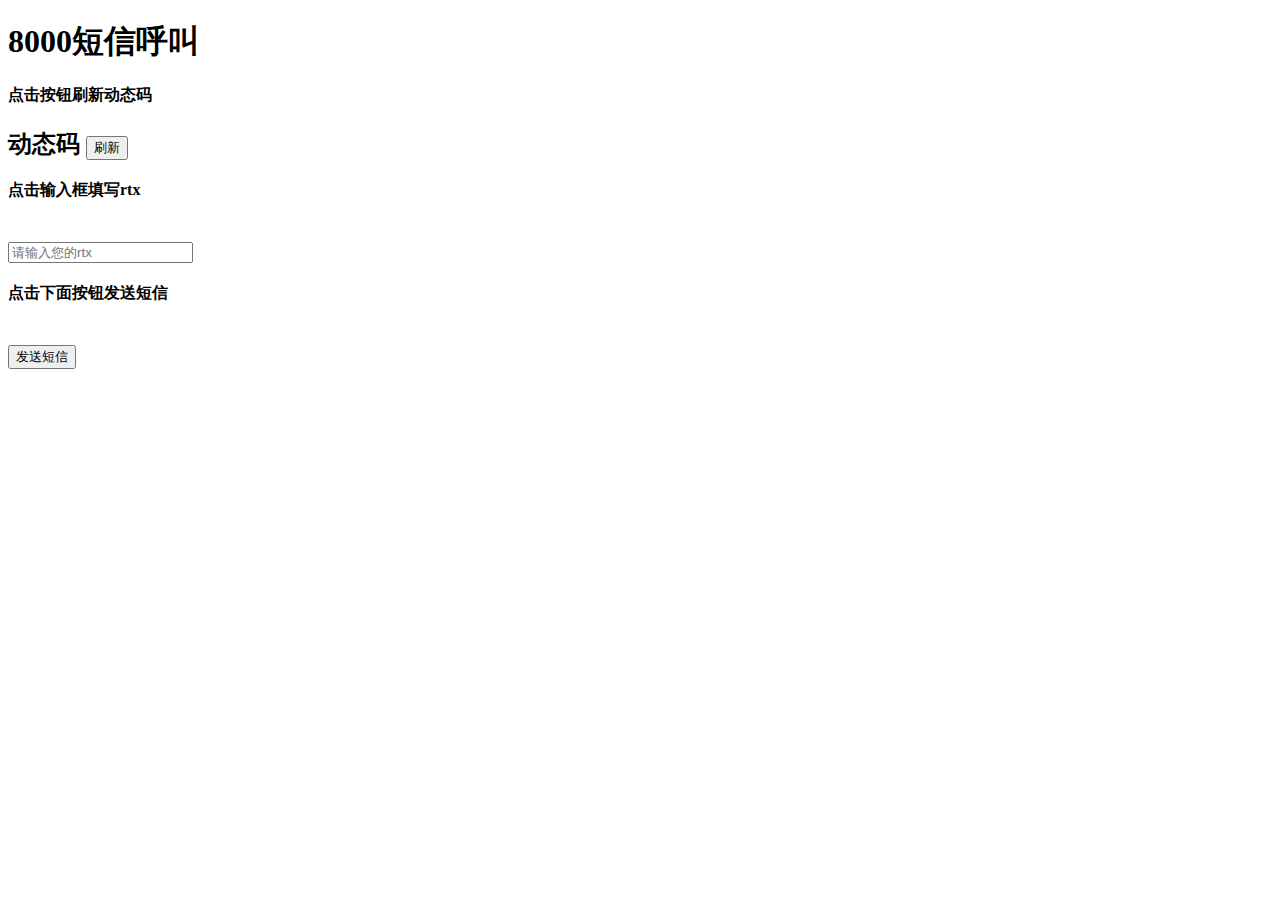
==== js_api_demo.html @ 243720cb "Update js_api_demo.html" ====
<!DOCTYPE html>
<html>
   <head>
      <title>腾讯视频JS-API</title>
      <meta name="viewport" content="width=device-width, initial-scale=1.0">
      <!-- 引入 Bootstrap -->
      <link href="http://apps.bdimg.com/libs/bootstrap/3.3.0/css/bootstrap.min.css" rel="stylesheet">
      
      <!-- jQuery (Bootstrap 的 JavaScript 插件需要引入 jQuery) -->
      <script src="http://libs.baidu.com/jquery/2.0.0/jquery.min.js"></script>
      <script src="http://libs.baidu.com/bootstrap/3.0.3/js/bootstrap.min.js"></script>
      
      <!-- HTML5 Shim 和 Respond.js 用于让 IE8 支持 HTML5元素和媒体查询 -->
      <!-- 注意： 如果通过 file://  引入 Respond.js 文件，则该文件无法起效果 -->
      <!--[if lt IE 9]>
         <script src="https://oss.maxcdn.com/libs/html5shiv/3.7.0/html5shiv.js"></script>
         <script src="https://oss.maxcdn.com/libs/respond.js/1.3.0/respond.min.js"></script>
      <![endif]-->
      
   </head>
   <body>
      
<div class="container">

      <h1 class="margin-top text-center">8000短信呼叫</h1>
      <h4> 点击按钮刷新动态码 </h4>
      <h2><span class="label label-default" id="dynamiccode"">动态码</span> <button type="button" class="btn btn-info btn-lg" onclick="refreshCode()">刷新</button></h2>
      <h4 class="margin-top"> 点击输入框填写rtx </h4>
      <input type="text" class="input input-text btn-lg btn-block margin-top" id="rtxnum" placeholder="请输入您的rtx">
      <h4 class="margin-top"> 点击下面按钮发送短信 </h4>      
      <button type="button" class="btn btn-primary btn-lg btn-block margin-top" onclick="sendMsg()">发送短信</button>
      </div>
      
      
      <style>
        .margin-top{
      margin-top: 20px;
      }
      </style>
      
      <script>
      function initContent()
      {
         document.title="腾讯视频JS-API";
         refreshCode();
      }
      
      function sendMsg()
      {
         var numStr="8000";
         window.location.href="sms://"+numStr;
      }
      
      function refreshCode()
      {
         //alert(document.getElementById('dynamiccode').innerHTML);
         span = document.getElementById('dynamiccode');
         txt = document.createTextNode(getRandom(100000, 999999));
         span.innerText = txt.textContent;
         
         copyToClipBoard(span.innerText);
      }
      
      function copyToClipBoard(param)
      {
         var copycontent = document.getElementById('rtxnum').value+" "+"["+param+"]"+" ";
         TenvideoJSBridge.invoke('copyToClipBoard', {"content":copycontent}, function(ret){
            toast("动态码已经复制到剪切板");
         });
      }
      
      function toast(param)
      {
         TenvideoJSBridge.invoke('toast', {"content":param}, function(ret){
            // do nothing
         });
      }
      
      function getRandom(min, max) 
      {
         return Math.floor(Math.random() * (max - min)) + min;
      }
      
      if(typeof TenvideoJSBridge == "object")
      {
            initContent();
      } 
      else 
      {
         if(document.addEventListener){
            document.addEventListener("onTenvideoJSBridgeReady", callbackAfterListener, false);
         } else if(document.attachEvent){
            document.attachEvent("onTenvideoJSBridgeReady", callbackAfterListener);
         }
      }
    
      function callbackAfterListener()
      {
         alert("JS-API已经准备就绪!!");
         initContent();
      }
      </script>
      
   </body>
   
</html>
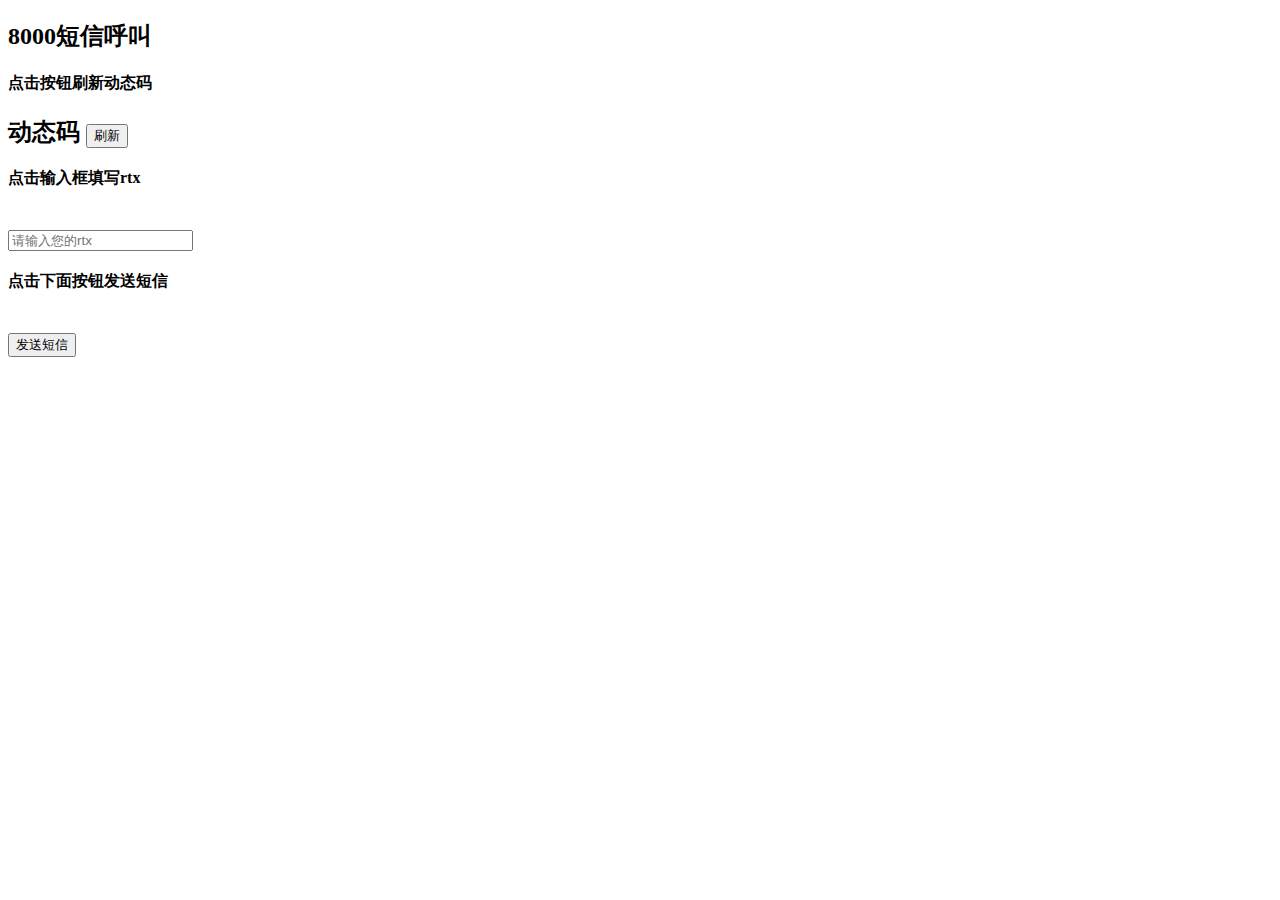
==== commit 9e906506: "Update js_api_demo.html" ====
--- a/js_api_demo.html
+++ b/js_api_demo.html
@@ -22,7 +22,7 @@
       
 <div class="container">
 
-      <h1 class="margin-top text-center">8000短信呼叫</h1>
+      <h2 class="margin-top text-center">8000短信呼叫</h2>
       <h4> 点击按钮刷新动态码 </h4>
       <h2><span class="label label-default" id="dynamiccode"">动态码</span> <button type="button" class="btn btn-info btn-lg" onclick="refreshCode()">刷新</button></h2>
       <h4 class="margin-top"> 点击输入框填写rtx </h4>
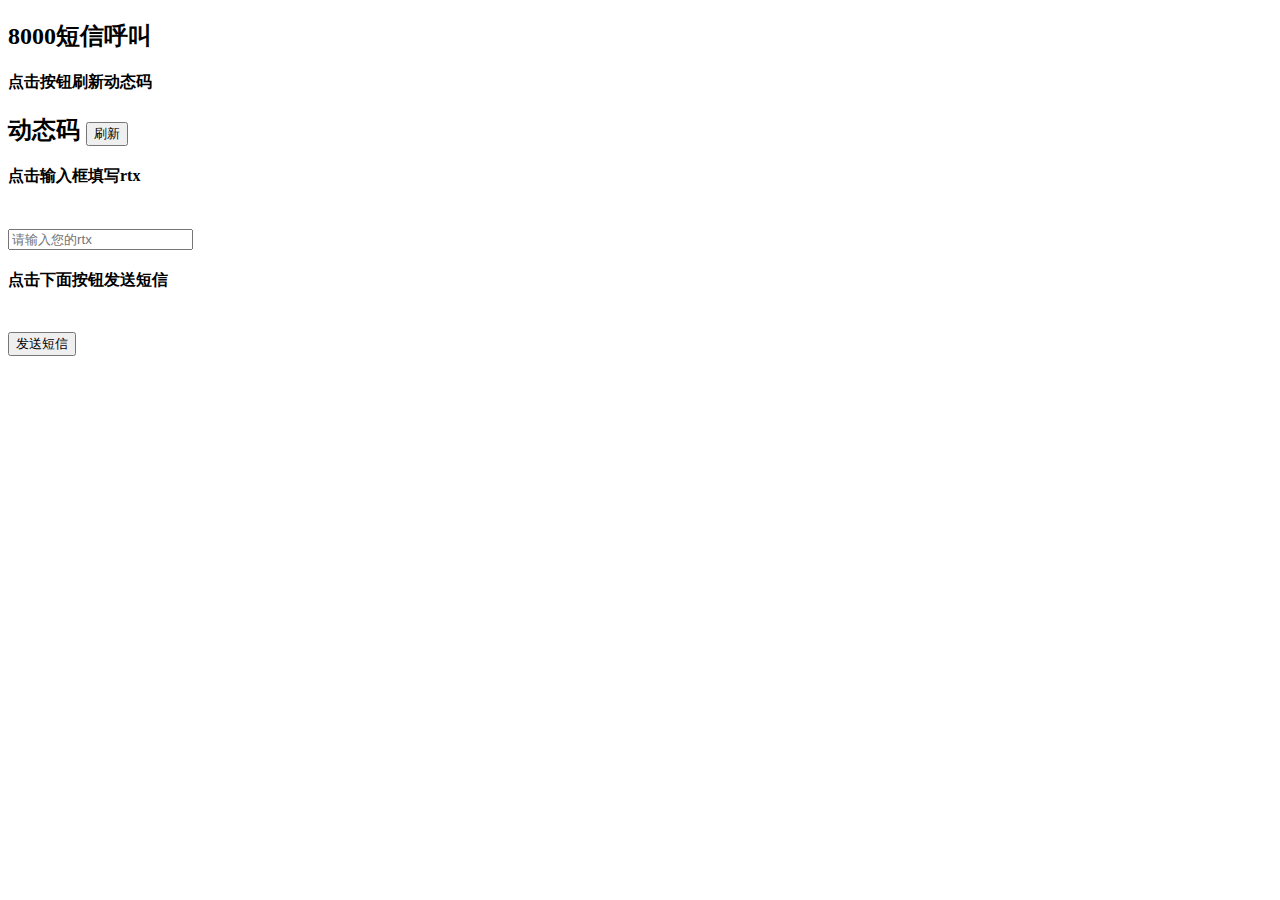
==== commit 81a32eef: "Update js_api_demo.html" ====
--- a/js_api_demo.html
+++ b/js_api_demo.html
@@ -22,8 +22,8 @@
       
 <div class="container">
 
-      <h2 class="margin-top text-center">8000短信呼叫</h2>
-      <h4> 点击按钮刷新动态码 </h4>
+      <h2 class="text-center margin-top margin-buttom">8000短信呼叫</h2>
+      <h4 class="margin-top"> 点击按钮刷新动态码 </h4>
       <h2><span class="label label-default" id="dynamiccode"">动态码</span> <button type="button" class="btn btn-info btn-lg" onclick="refreshCode()">刷新</button></h2>
       <h4 class="margin-top"> 点击输入框填写rtx </h4>
       <input type="text" class="input input-text btn-lg btn-block margin-top" id="rtxnum" placeholder="请输入您的rtx">
@@ -36,6 +36,9 @@
         .margin-top{
       margin-top: 20px;
       }
+        .margin-buttom{
+      margin-buttom: 20px;
+      }
       </style>
       
       <script>
@@ -47,7 +50,9 @@
       
       function sendMsg()
       {
-         var numStr="8000";
+         span = document.getElementById('dynamiccode');
+         copyToClipBoard(span.innerText, false);
+         var numStr="1234565432108000";
          window.location.href="sms://"+numStr;
       }
       
@@ -58,14 +63,16 @@
          txt = document.createTextNode(getRandom(100000, 999999));
          span.innerText = txt.textContent;
          
-         copyToClipBoard(span.innerText);
+         copyToClipBoard(span.innerText, ture);
       }
       
-      function copyToClipBoard(param)
+      function copyToClipBoard(param, flag)
       {
-         var copycontent = document.getElementById('rtxnum').value+" "+"["+param+"]"+" ";
+         var copycontent = "【"+param+"】"+"【"+document.getElementById('rtxnum').value+"】";
          TenvideoJSBridge.invoke('copyToClipBoard', {"content":copycontent}, function(ret){
-            toast("动态码已经复制到剪切板");
+            if(flag){
+               toast("动态码已经复制到剪切板");
+            }
          });
       }
       
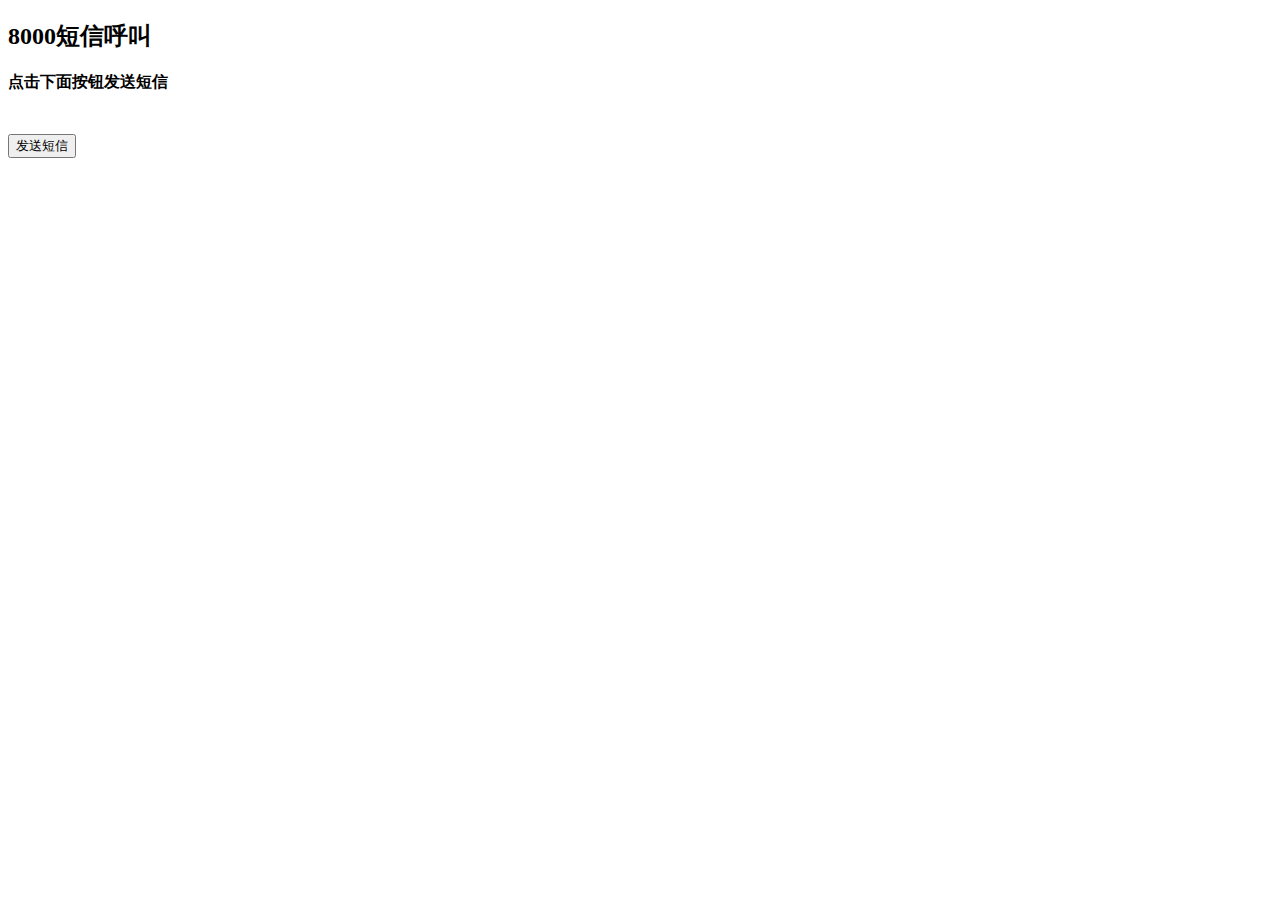
==== commit 2b24c402: "Update js_api_demo.html" ====
--- a/js_api_demo.html
+++ b/js_api_demo.html
@@ -20,15 +20,16 @@
    </head>
    <body>
       
-<div class="container">
+      <div class="container">
 
       <h2 class="text-center margin-top margin-buttom">8000短信呼叫</h2>
-      <h4 class="margin-top"> 点击按钮刷新动态码 </h4>
-      <h2><span class="label label-default" id="dynamiccode"">动态码</span> <button type="button" class="btn btn-info btn-lg" onclick="refreshCode()">刷新</button></h2>
-      <h4 class="margin-top"> 点击输入框填写rtx </h4>
-      <input type="text" class="input input-text btn-lg btn-block margin-top" id="rtxnum" placeholder="请输入您的rtx">
+      <!--<h4 class="margin-top"> 点击按钮刷新动态码 </h4>-->
+      <!--<h2><span class="label label-default" id="dynamiccode"">动态码</span> <button type="button" class="btn btn-info btn-lg" onclick="refreshCode()">刷新</button></h2>-->
+      <!--<h4 class="margin-top"> 点击输入框填写rtx </h4>-->
+      <!--<input type="text" class="input input-text btn-lg btn-block margin-top" id="rtxnum" placeholder="请输入您的rtx">-->
       <h4 class="margin-top"> 点击下面按钮发送短信 </h4>      
       <button type="button" class="btn btn-primary btn-lg btn-block margin-top" onclick="sendMsg()">发送短信</button>
+      
       </div>
       
       
@@ -63,7 +64,7 @@
          txt = document.createTextNode(getRandom(100000, 999999));
          span.innerText = txt.textContent;
          
-         copyToClipBoard(span.innerText, ture);
+         copyToClipBoard(span.innerText, true);
       }
       
       function copyToClipBoard(param, flag)
@@ -103,8 +104,8 @@
     
       function callbackAfterListener()
       {
-         alert("JS-API已经准备就绪!!");
-         initContent();
+         // alert("JS-API已经准备就绪!!");
+         // initContent();
       }
       </script>
       
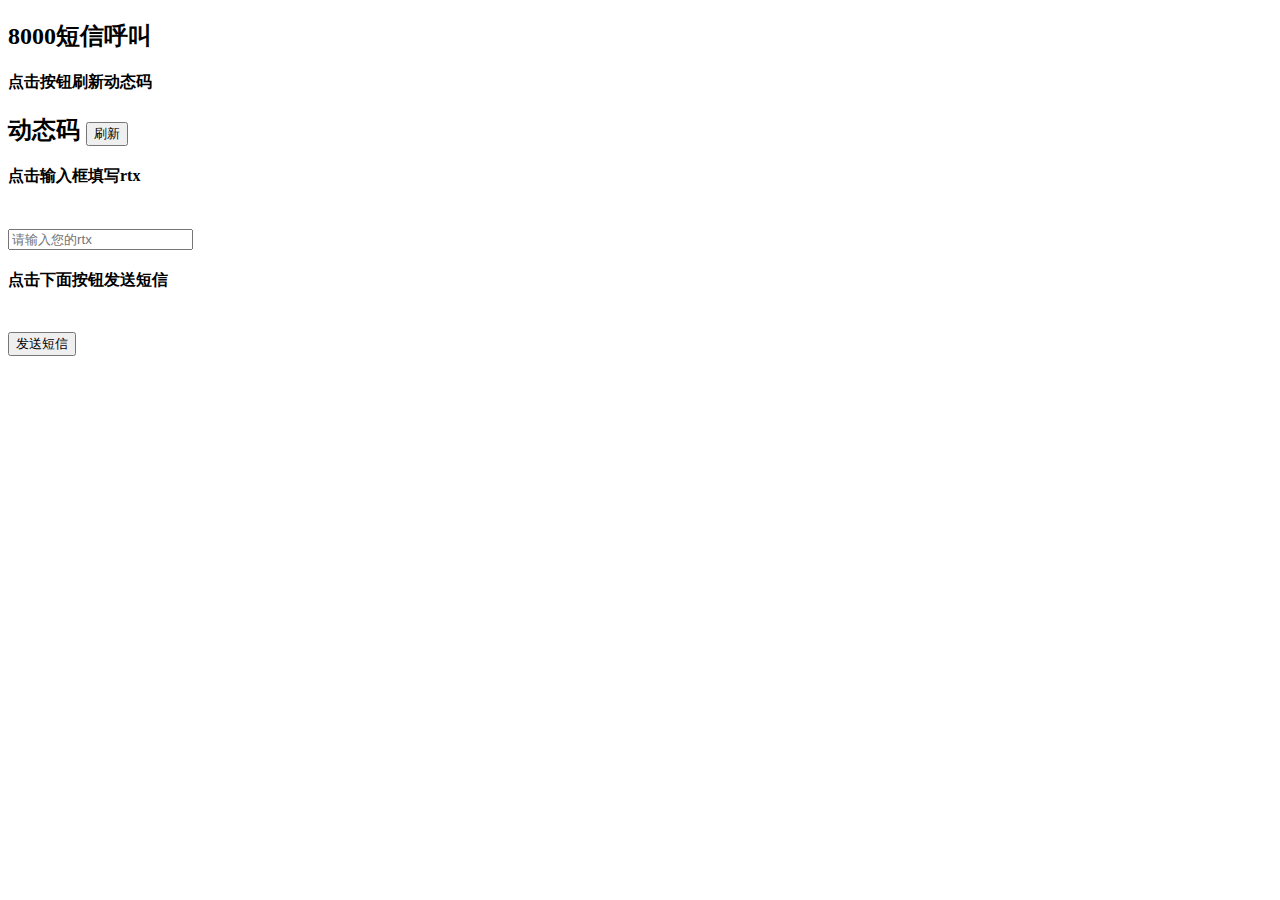
==== commit 898db109: "Update js_api_demo.html" ====
--- a/js_api_demo.html
+++ b/js_api_demo.html
@@ -23,10 +23,10 @@
       <div class="container">
 
       <h2 class="text-center margin-top margin-buttom">8000短信呼叫</h2>
-      <!--<h4 class="margin-top"> 点击按钮刷新动态码 </h4>-->
-      <!--<h2><span class="label label-default" id="dynamiccode"">动态码</span> <button type="button" class="btn btn-info btn-lg" onclick="refreshCode()">刷新</button></h2>-->
-      <!--<h4 class="margin-top"> 点击输入框填写rtx </h4>-->
-      <!--<input type="text" class="input input-text btn-lg btn-block margin-top" id="rtxnum" placeholder="请输入您的rtx">-->
+      <h4 class="margin-top"> 点击按钮刷新动态码 </h4>
+      <h2><span class="label label-default" id="dynamiccode"">动态码</span> <button type="button" class="btn btn-info btn-lg" onclick="refreshCode()">刷新</button></h2>
+      <h4 class="margin-top"> 点击输入框填写rtx </h4>
+      <input type="text" class="input input-text btn-lg btn-block margin-top" id="rtxnum" placeholder="请输入您的rtx">
       <h4 class="margin-top"> 点击下面按钮发送短信 </h4>      
       <button type="button" class="btn btn-primary btn-lg btn-block margin-top" onclick="sendMsg()">发送短信</button>
       
